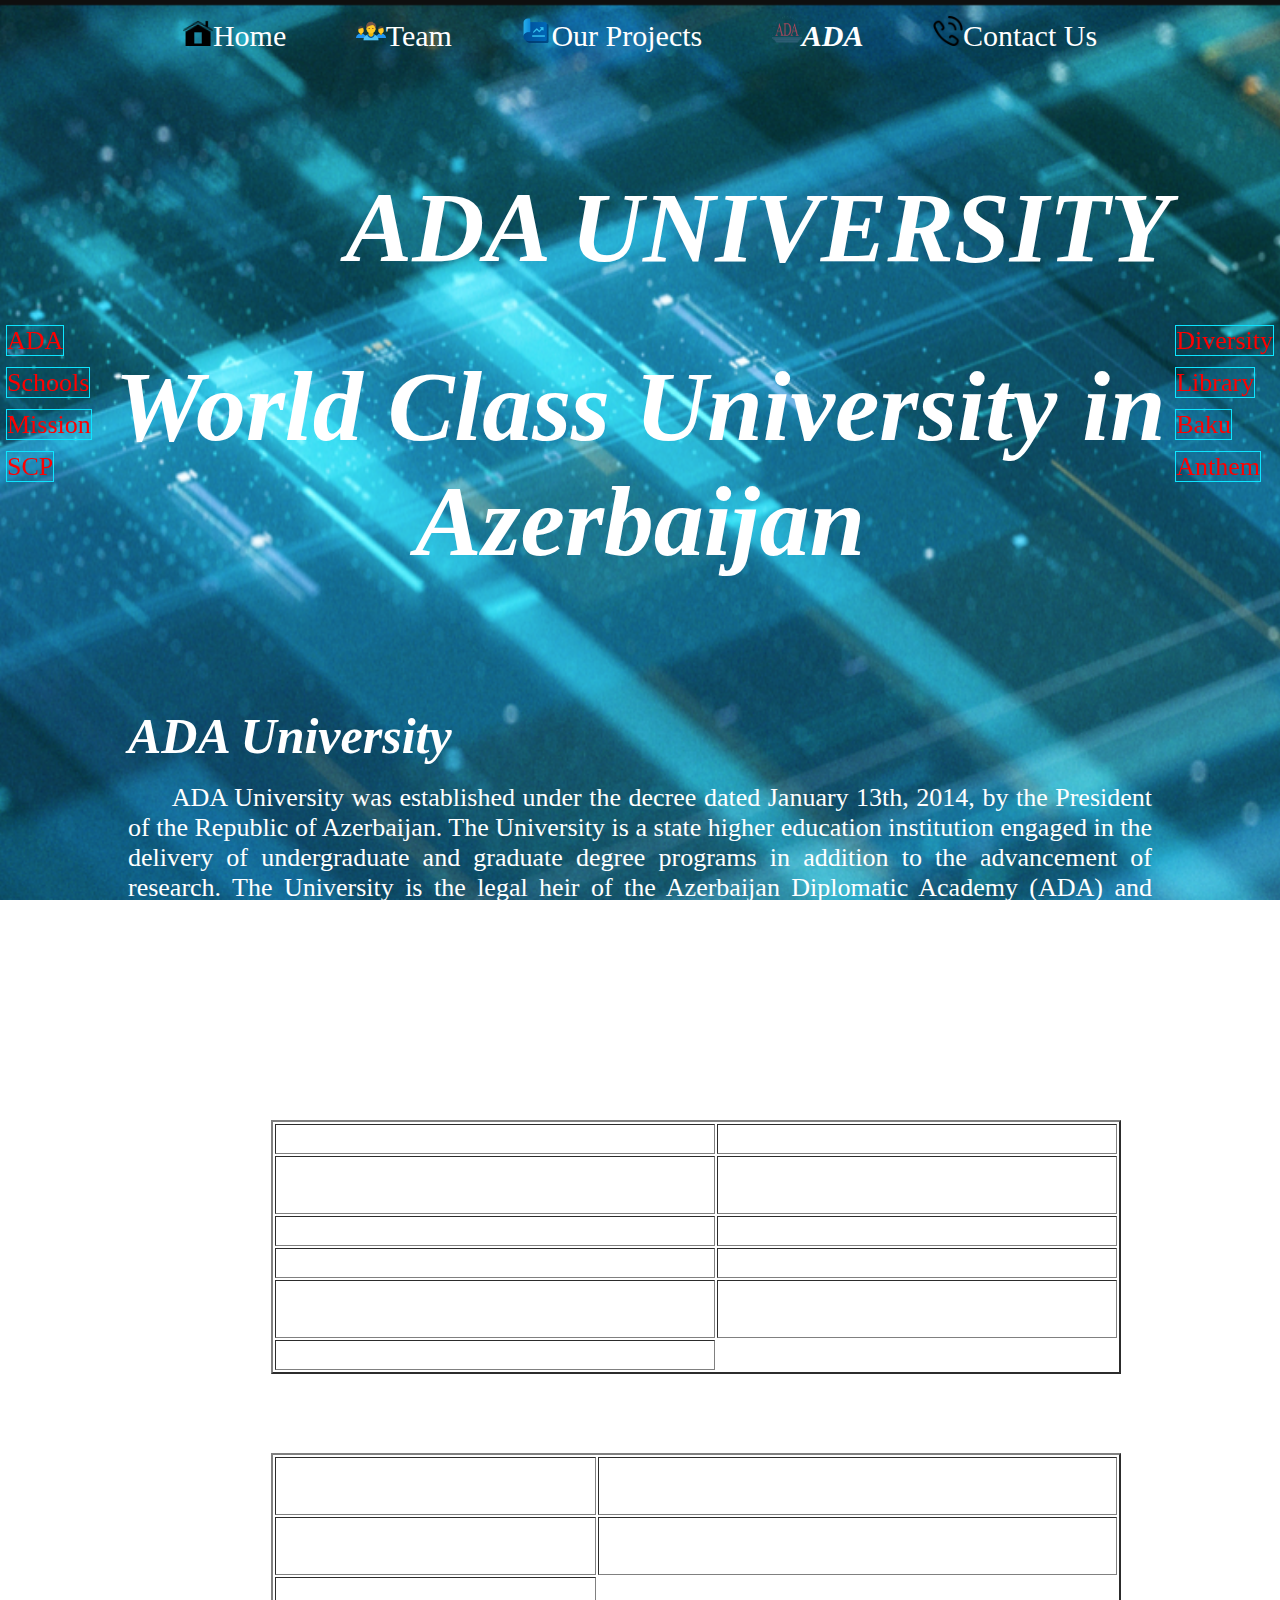
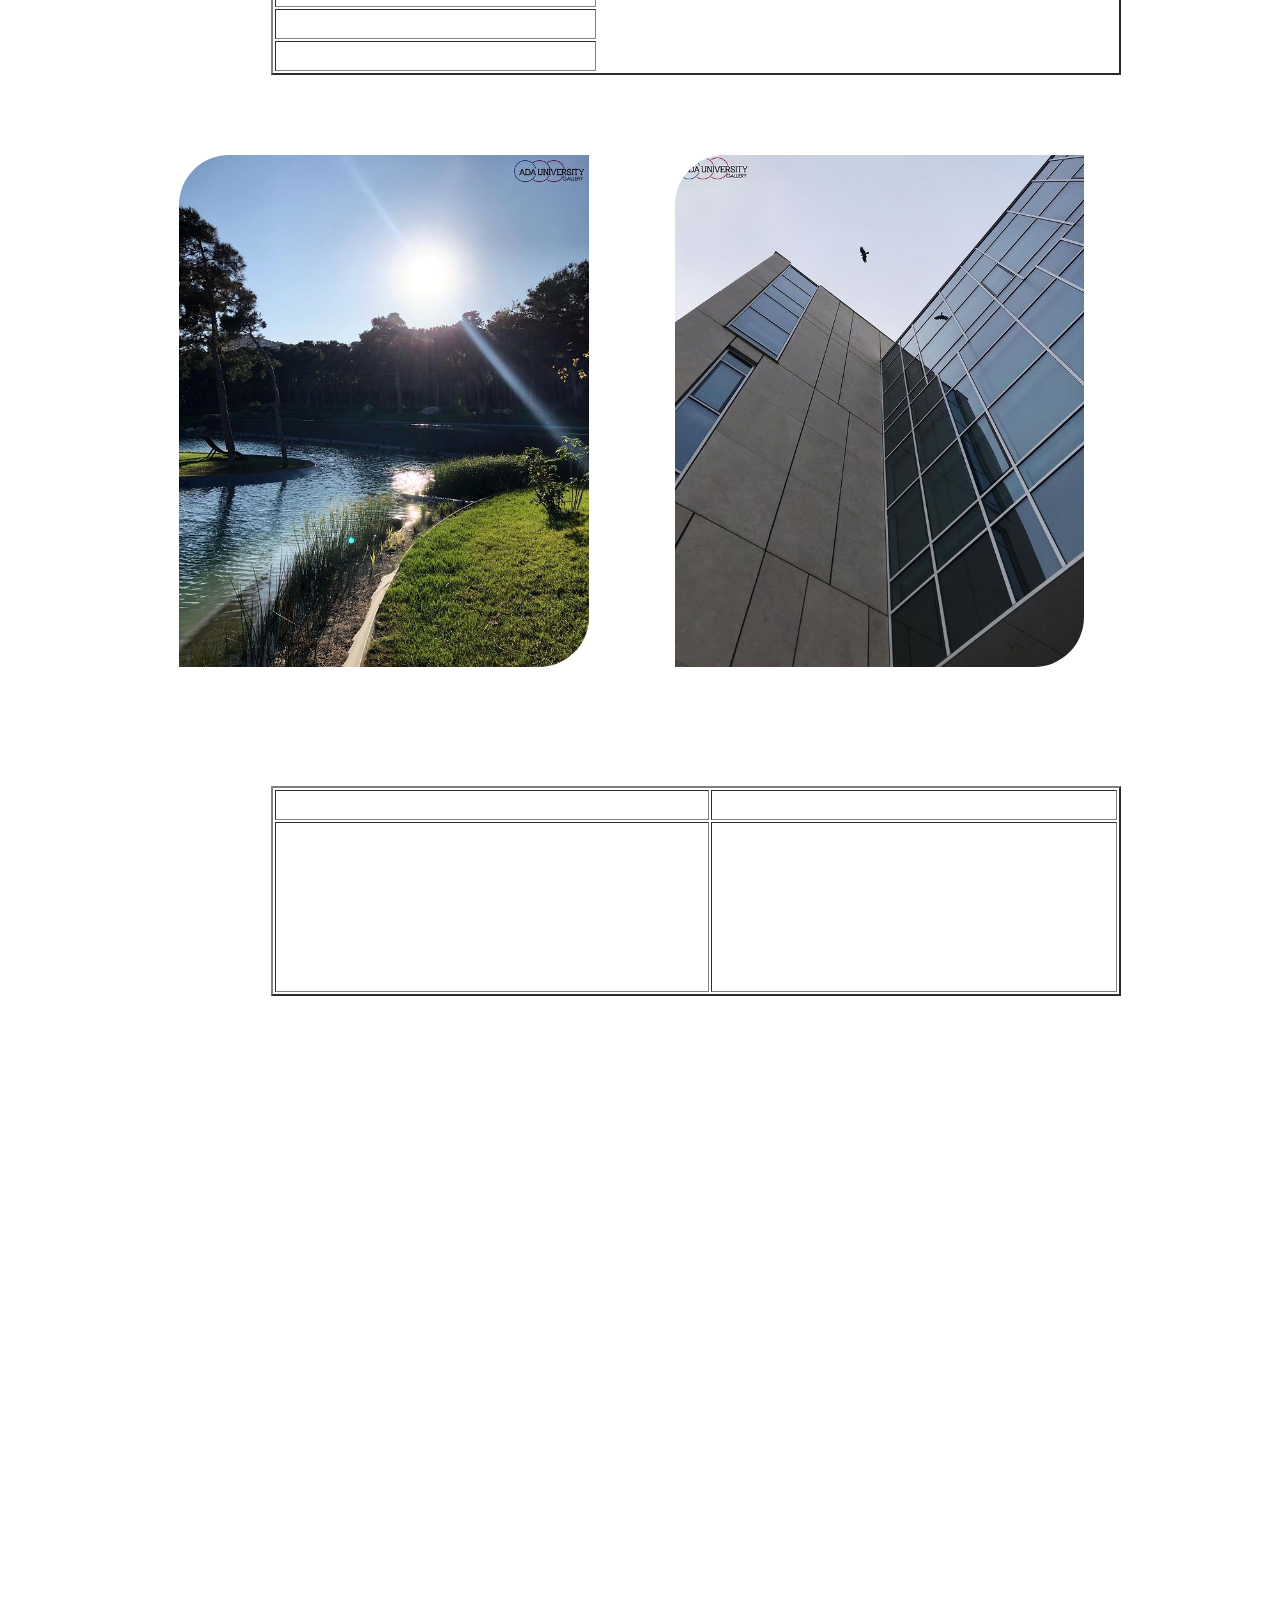
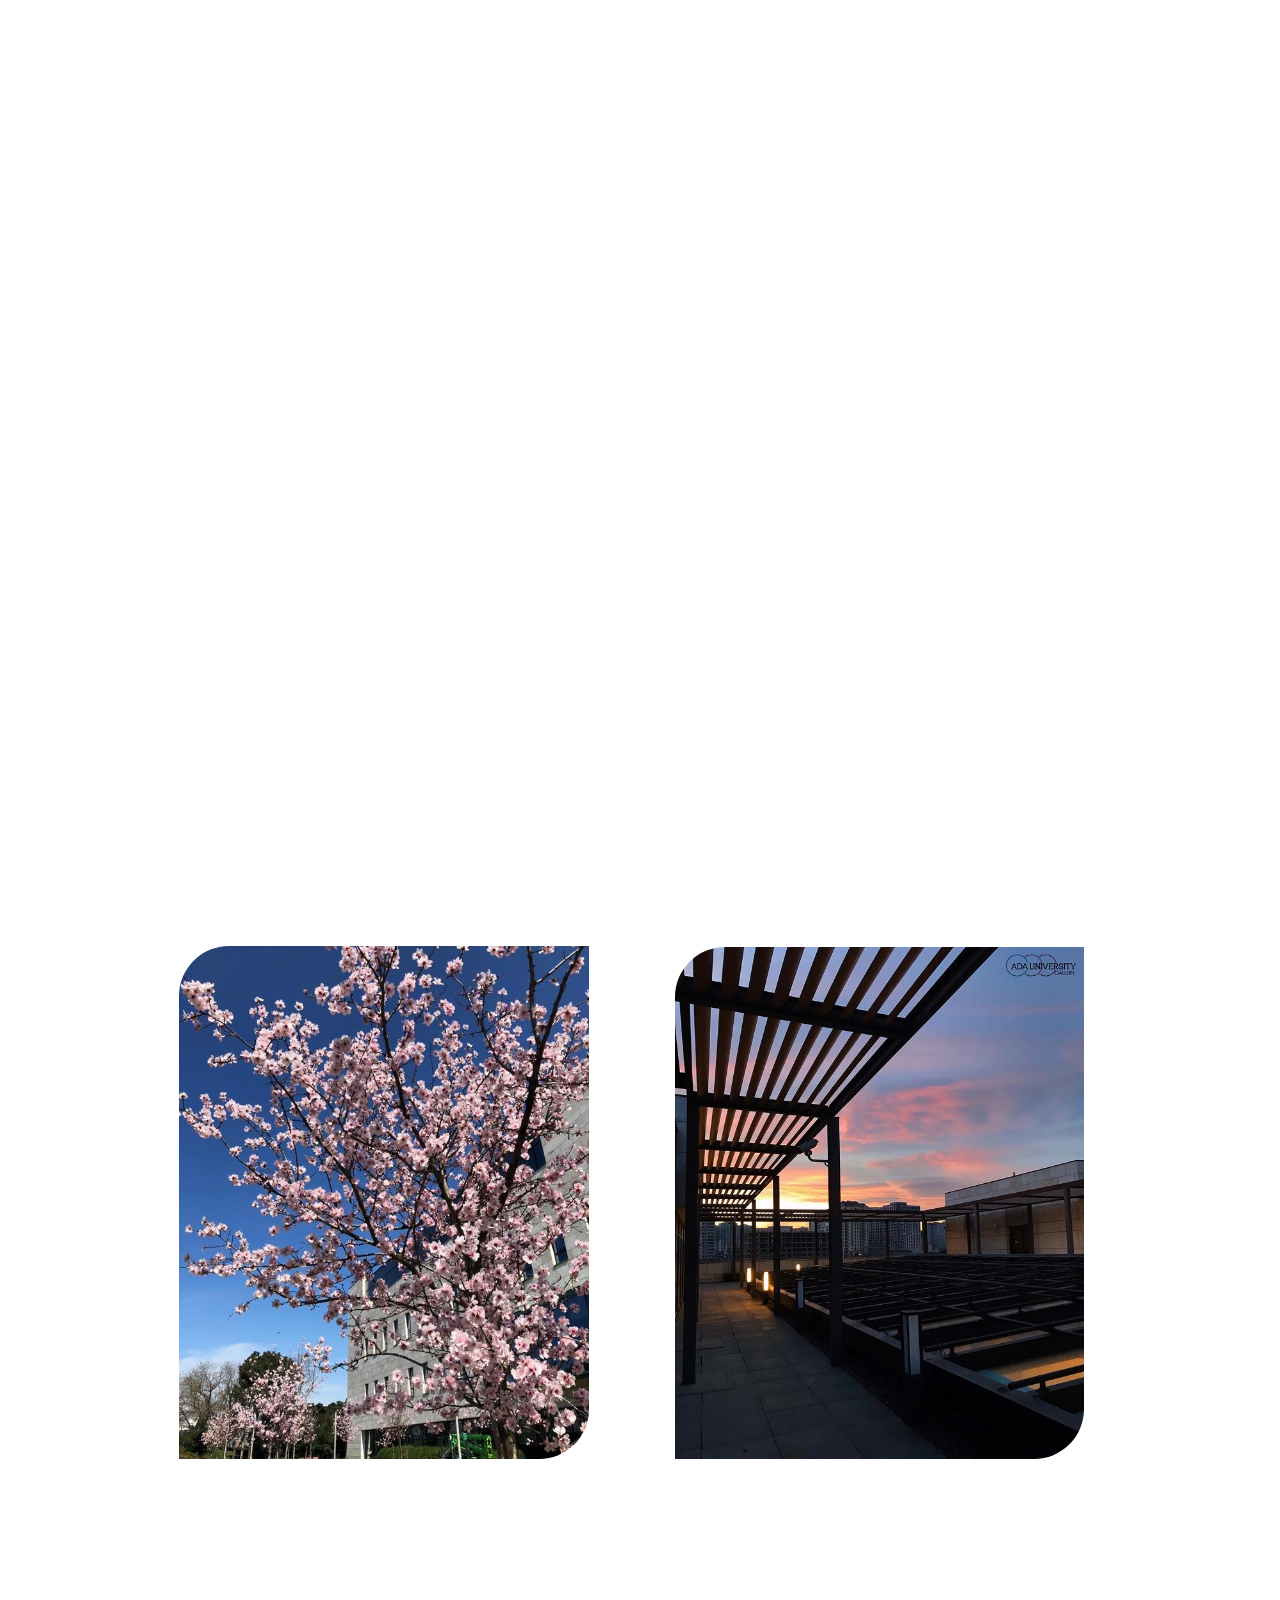
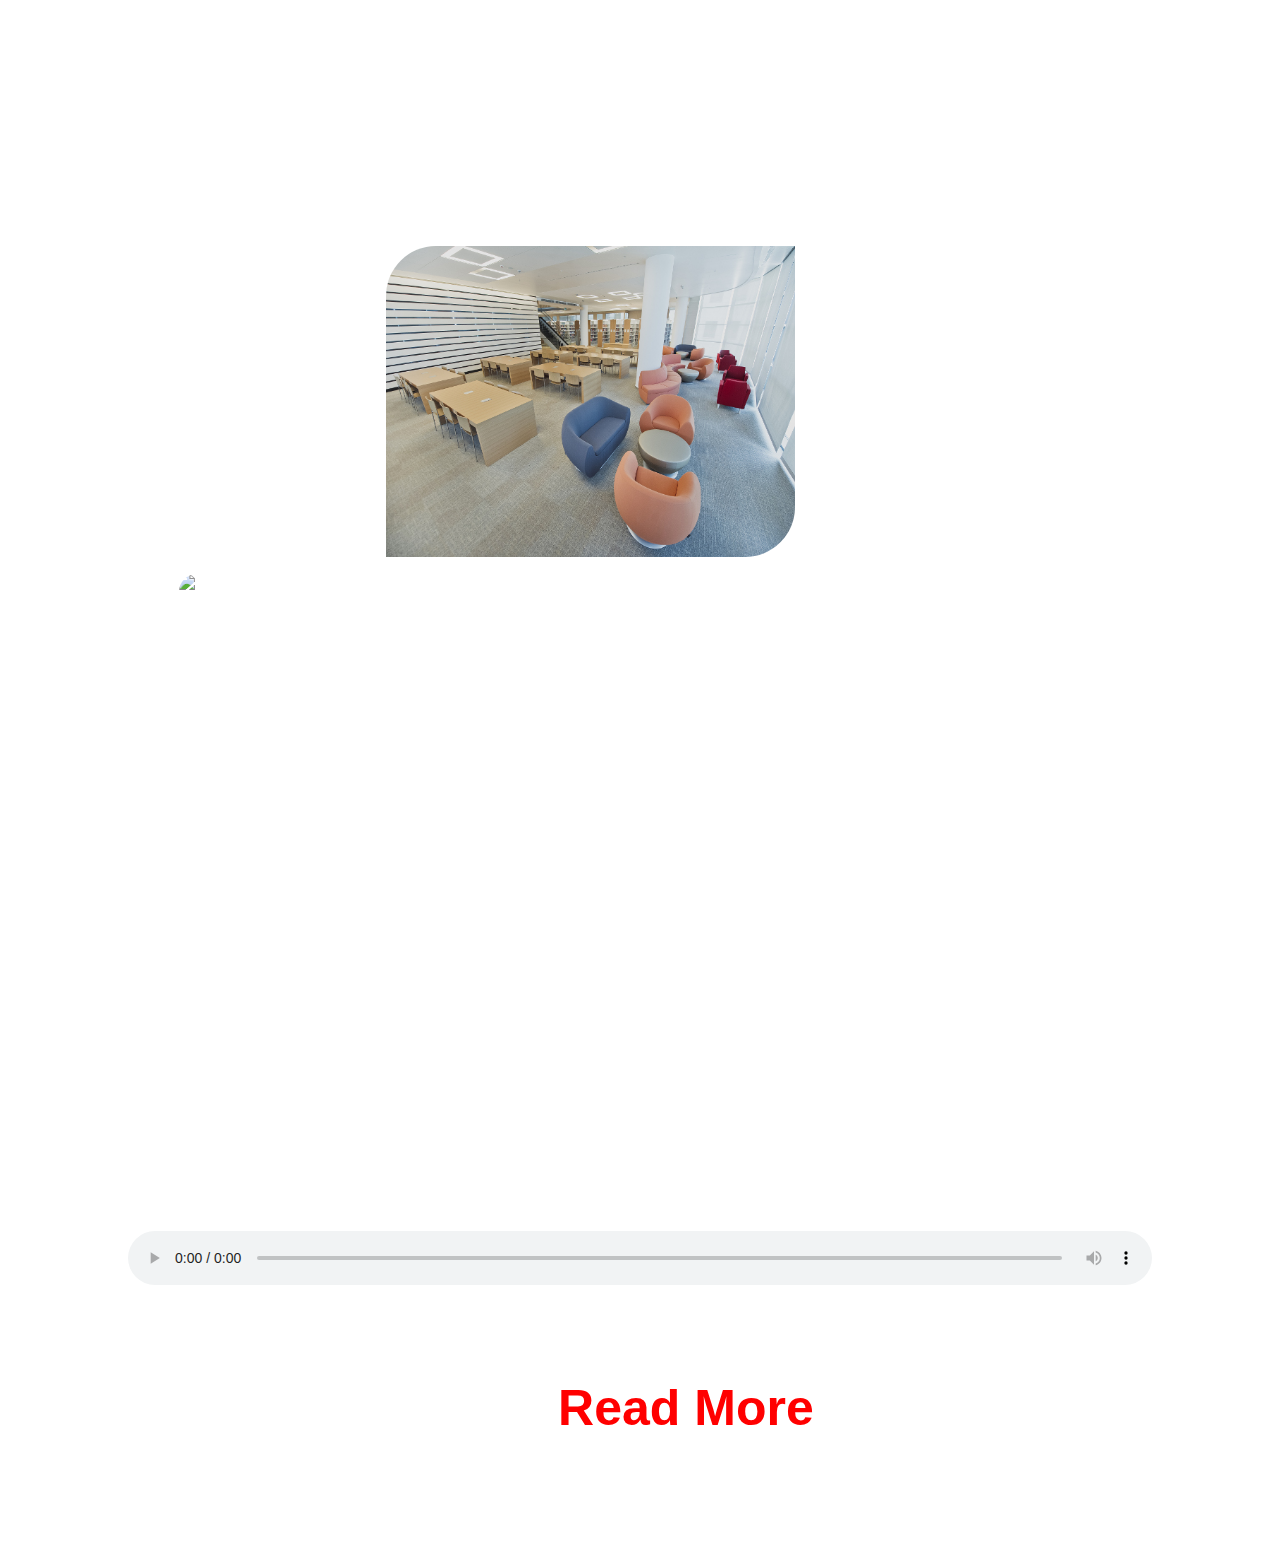
==== ada.html @ ea4910d8 "Updated Project" ====
<!DOCTYPE html>
<html>
<head>
	<title>WinMachines</title>
	<link rel = "shortcut icon" href="images/adalogo.png">	
	<link rel = "stylesheet" type ="text/css" href= "css/style.css">
	<link rel = "stylesheet" type ="text/css" href= "css/ada.css">

</head>
<body background="images/bb.png">
	<div class="main">
	<div class = "menu">
	
		<ul>
			<li ><a href="index.html"><img src="images/icons8-home-24.png" width="30px" height="30px">Home</a></li>
			<li><a href="aboutus.html"><img src="images/user.png" width="30" height="30px">Team</a></li>
			<li><a href="#"><img src="images/group.png" width="30px" height="30px">Our Projects</a>
				<ul>
					<li><a href="codehour.html">Code Hour</a></li>
					<li><a href="robot.html">Robotics</a></li>
					<li><a href="webp.html">Web Site</a></li>
				</ul>
			</li>
			<li><a href="#" class="now"><img src="images/adalogo.png" width="30px" height="30px">ADA</a>
							<ul>
					<li><a href="#">About ADA</a></li>
					<li><a href="https://www.ada.edu.az/en/schools/site">SITE</a></li>
				</ul>
				</li>
			<li><a href="contact.html"><img src="images/phone-call.png" width="30px" height="30px">Contact Us</a></li>
		</ul>
	</div>
		<div class="winmachinesleft">
			<ul>
			<li><a href="#adda">ADA </a></li>
			<li><a href="#table1">Schools</a></li>
			<li><a href="#table3">Mission</a></li>
			<li><a title ="Statement of Common Purpose" href="#stt">SCP</a></li>


		</ul>
	</div>
	
		<div class="winmachines2">
		<ul>
			<li><a href="#divers">Diversity</a></li>
			<li><a href="#lbb">Library</a></li>
			<li><a href="#lct">Baku</a></li>
			<li><a href="#anthem">Anthem</a></li>
		</ul>

	</div>
	
	<a href="#" class="to-top" id="to-top">
		<img src="images/totop.png" width="50" height="50">
    <script>
	</script>
	</a>
	<div class="winmachines">
		<h1>ADA UNIVERSITY</h1>
		<h2>World Class University in Azerbaijan</h2>
	</div>

	<div class="ada">
	<h2 class="adda" id="adda"><i>ADA University</i></h2>
	<br>

	<p class="first"> &nbsp &nbsp &nbsp ADA University was established under the decree dated January 13th, 2014, by the President of the Republic of Azerbaijan. The University is a state higher education
	institution engaged in the delivery of undergraduate and graduate degree programs in addition to the advancement of research.

	The University is the legal heir of the Azerbaijan Diplomatic Academy (ADA) and Information Technologies University. They were merged in January 2014 to establish ADA University.

	Founded on March 6, 2006, the Azerbaijan Diplomatic Academy began offering an Advanced Foreign Service Program to diplomats of the Ministry of Foreign Affairs and civil servants in the government,
	as of January 2007. The Academy launched its first master degree in September 2009, followed by bachelor degrees in September 2011. </p>
	<br>
	<br>
	<table class="table1" id="table1" border="2">
	<tr>
	<th>Core Values</th>
	<th>Schools</th>
	</tr>
	<tr>
	<th>Academic Excellence</th>
	<th>&nbsp &nbsp  School of Public and International Affairs &nbsp &nbsp </th>
	</tr>
	<tr>
	<th>Accountability and shared governance</th>
	<th>School of Business</th>
	</tr>
	<tr>
	<th>Honor, integrity and transparency</th>
	<th>School of Education</th>
	</tr>
		<tr>
	<th> &nbsp &nbsp &nbsp Diversity, collaboration and communication &nbsp &nbsp &nbsp </th>
	<th>School of IT and Engineering</th>
	</tr>
		<tr>
	<th>Social responsibility</th>
	</tr>
	</table>
	<br>


	<table class="table1" border="2">
	<tr >
	<th>&nbsp &nbsp &nbsp &nbsp &nbsp &nbsp &nbsp &nbsp &nbsp &nbsp &nbsp &nbsp Students &nbsp &nbsp &nbsp &nbsp &nbsp &nbsp &nbsp &nbsp &nbsp &nbsp &nbsp &nbsp </th>
	<th>&nbsp &nbsp &nbsp  &nbsp &nbsp &nbsp  Alumni &nbsp  &nbsp &nbsp  &nbsp &nbsp &nbsp </th>
	</tr>
	<tr>
	<th>2558 students</th>
	<th> &nbsp &nbsp &nbsp &nbsp &nbsp &nbsp  &nbsp &nbsp &nbsp 4442 alumni of ADA Ececutive Education &nbsp &nbsp &nbsp &nbsp &nbsp &nbsp &nbsp &nbsp </th>
	</tr>
	<tr>
	<th>13% graduate</th>
	</tr>
	<tr>
	<th>48% men</th>
	</tr>
		<tr>
	<th>52% women</th>
	</tr>

	</table>
	<br>
	<a href="images/ada15.jpg" target="_blank"> <img class="imag1" src="images/ada15.jpg" title="Look at full size"></a>
	<a href="images/ada16.jpg" target="_blank"><img class="imag" src="images/ada16.jpg"></a>
	<br>
	<br>
	<br>
	<br>
	
	<table class="table1" id="table3"  border="2">
	<tr>
	<th>Mission</th>
	<th>Vission</th>
	</tr>
	<tr>
	<th width=800>Our mission is to cultivate highly intellectual solution providers who are closely collaborating, 
	efficiently communicating members of the global community, possessing ethics and a sense of citizenship.</th>
	<th width=800>We continually strive to be a world-class university in Azerbaijan with the excellence of 
	“müəllim and alim” embedded into an innovative learning culture.</th>
	</tr>
	
	
	</table>
	<br>
	<br>
	<br>
	<br>
	<h2 class="divers" id="divers"><i>Diversity</i></h2>
	<br>
	<p class="first"> &nbsp &nbsp &nbsp With students, faculty, and staff from 46 countries around the world,
	diversity illustrates one of our core values.
	International representation creates a stimulating environment and learning happens everywhere around us.</p>
	<br>
	<br>
	<br>
	<br>
	<iframe  src="https://www.youtube.com/embed/x0RTXgNTnGw" frameborder="0" allow="accelerometer; autoplay; clipboard-write; encrypted-media; gyroscope; picture-in-picture" allowfullscreen></iframe>
	<br>
	<br>
	<br>
	<br>
	<br>
		<br>
	<br>
	<br>
	<br>
	<br>
		<br>
	<br>
	<br>
	<br>
	<br>
	<h2 class="stt" id="stt"><i>Statement of Common Purpose:</i></h2>
	<br>
	
	<p class="first">&nbsp &nbsp &nbsp ADA University was established under the decree dated January 13th, 2014, by the President of the Republic of Azerbaijan. The University is a state higher education
	institution engaged in the delivery of undergraduate and graduate degree programs in addition to the advancement of research.

	The University is the legal heir of the Azerbaijan Diplomatic Academy (ADA) and Information Technologies University. They were merged in January 2014 to establish ADA University.

	Founded on March 6, 2006, the Azerbaijan Diplomatic Academy began offering an Advanced Foreign Service Program to diplomats of the Ministry of Foreign Affairs and civil servants in the government,
	as of January 2007. The Academy launched its first master degree in September 2009, followed by bachelor degrees in September 2011. </p>
	<br>
	<br>
	<br>
	<br>
		<a href="images/ada7.jpg" target="_blank"><img title="Look at full size" class="imag2" src="images/ada7.jpg"></a>
		<a href="images/ada9.jpg" target="_blank"><img title="Look at full size" class="imag3" src="images/ada9.jpg"></a>
	<br>
	<br>
	<br>
	<br>
	<h2 class="lbb" id="lbb"><i>Library</i></h2>
	<br>
	
	<p class="first">&nbsp &nbsp &nbsp The most substantial foreign language collection in Azerbaijan, 
	ADA's is both a digital and physical library with a total capacity of 120,000 volumes. It houses classrooms
	for teaching, group study rooms for collaboration,study carrels for individual work, lounges and a coffee shop 
	to foster learning through living and experiencing.</p>
	<br>
	<br>
	<br>
	<br>
	<a href="images/ada12.jpg" target="_blank"><img title="Look at full size" class="imag" src="images/ada12.jpg"></a>
		<a href="images/ada13.jpg" target="_blank"><img title="Look at full size" class="imag1" src="images/ada13.jpg"></a>
	<h2 class="lct" id="lct"><i>Location</i></h2>
	<br>
	
	<p class="first">&nbsp &nbsp &nbsp Baku and ADA University are both a living laboratory at the crossroads
	of the ancient Silk Road, where East meets West. Conveniently located in central Baku, ADA University was conceptualized
	as “From Exchange of Goods to Exchange of Ideas”. In this thriving, cosmopolitan city and university, students feel they 
	are part of a groundbreaking, transformational change in Azerbaijan as ADA University quickly becomes a new element 
	in national identity and on the international map. ADA thrives in concert with this capital city of Azerbaijan.</p>
	<br>
	<br>
	<br>
	<br>

	<h2 class="lct" id="anthem"><i>Anthem</i></h2>
	<br>
	
	<p class="first">&nbsp &nbsp &nbsp The anthem of ADA University is a reflection of the University’s core values. 
	It symbolizes the identity of the ADA community of students, faculty and staff alike. The lyrics of the anthem were
	penned by Elnur Imanbayli, BAIS Class of 2016, and the music was composed by the renowned Azerbaijani composer Firangiz
	Alizadeh. The anthem was first presented on May 2, 2013, at the ceremony marking our annual “Citizenship and Social 
	Responsibility Day”.</p>
	<br>
	<br>
	<br>
	<audio controls class="mp">
	<source src="vm/Anthem.mp3" type="audio/mpeg" >

	</audio>
	<br>
	<br>
	<br>
	<br>
	<br>
	<br>
	<a href="https://www.ada.edu.az/en" class="read" target="_blank">Read More</a>
	</div>
		
	</div>

</body>
</html>
---- css/style.css ----
* {
    animation: 1s ease-out 0s 1 slideInFromLeft;
    padding: 0;
    margin: 0;
    font-family: Times;
    color: #ffffff;
    transition: 0.5s ease;


}
.title{
	background-image:url("../images/logo.png");
}
.clock {
    font-size: 4rem;
    margin: 1%;
    text-align: center;
    color: blue;
    font-family: 'Times',sans-serif;
    width: 33.33%;
}

.clock ul{
	top: 2px;
	position: absolute;
	list-style-type:none;
	padding: 10px 10px;
	font-size: 30px;
  	width:100%;
	
	
}
.now{
	
	font-weight: bold;
	font-style: italic	
	
}
body{
	background-image:url("../images/bb.png");
	background-position: center;
	background-size: cover;
	background-attachment: fixed;

}
.menu ul{ 
	color:#fff;
	position: absolute;
	top: 0;
	list-style-type:none;
	padding-top: 10px;
padding-bottom:	10px;
	font-size: 30px;
	text-align: center;
  	width:100%;
}
.menu ul li{
	
	display: inline-block;
	position: relative;
	

}
.menu ul li a{
	text-decoration: none;
	color: #fff;
	padding: 5px 30px;
	border: 1px solid transparent;	
	transition: 0.5s ease;
	display: block;
	
}
.menu ul li ul{
	position: absolute;
	display: none;	
	padding: 10px;


}
.menu ul li:hover ul{
	display: block;	
	margin-top: 35px;


}
.menu ul li ul li {
	width: 100%;
}
.menu ul li ul li a{
	padding: 5px 5px;
	width:100%;

}
.menu ul li ul li a:hover{
	background: rgba(255, 255, 255, 0.2);
	backdrop-filter: blur(5px);
	border-radius: 20px;	
}
.menu ul li a:hover{
	background: rgba(255, 255, 255, 0.2);
	backdrop-filter: blur(5px);
	border-radius: 20px;
	color: #000;

}


.winmachines{
	text-align: center;
	margin-top: 170px;
}
.winmachines h1{
	
	margin-left: 27%;
	font-size: 150px;
	text-align: center;
	text-align: justify;
}
.javas{
	text-align: center;
	margin-top: 2%;	
}
.javas{
	font-family: Arial;
	font-size: 90px;
	transition: 1.0s ease;
}
.footer{
	position:flex;
	bottom: 0px;
	width: 100%;
	height: 300px;
	margin-top: 30px;
}
.mainpart{
		display:flex;
}

.date {
    margin-left: 8%;
    margin: 1%;
    /*margin-top: 2%;*/
    font-size: 4rem;
    text-align: center;
    /*letter-spacing: 5px;*/
    color: blue;
	color:#fff;
    width: 30%;
}


.center{
    display: block;
}


.centerimg {
    display: block;
    margin-left: auto;
    margin-right: auto;
}

.log{
	margin-top: 3%;
	margin-left: 38%;
}
.fp{
text-align:center;
font-size: 40px;


}
.reserve{
		
		position:flex;
		bottom: 0px;
		height:20px;
		background-color: orange;
		width:100%;
		text-align:center;
}
.intro{
	width:80%;
	margin-top: 1%;
	text-align: justify;
	text-align: center;
	margin-left: 9%;
	font-size:24px;
	font-family: san-serif;
	background: rgba(255, 255, 255, 0.2);
	backdrop-filter: blur(5px);
	border-radius: 25px;
}
.clock{
 	color:#fff;

}



@media only screen and (max-width: 768px) {
  
    .clock{
        width: 100%;
        font-size: 2rem;

    }
    .date {
        width: 100%;
        font-size: 2rem;
    }
    .center {
        width: 100%;
        font-size: 1rem;
    }

    .fp {
        font-size: 1rem;
    }
    
    
}
---- css/ada.css ----
*{
	font-family:Garamond;
	scroll-behavior: smooth;
}
.winmachines h2{
	font-size: 100px;
	font-style:italic;
	font-weight: bold;
	margin-top: 5%;
}

.winmachines h1{
	font-size: 100px;
	font-style:italic;
	font-weight: bold;
	margin-top: 5%;
}
.ada{
	margin: 10%;
	
	text-align: center;
	text-align: justify;
}
.winmachines2 ul{
	margin-top: 150px;
	width: auto;
	position: fixed;
	letter-spacing: 0;
	display: block;
	float: right;
	right: 0px;
}
.winmachines2 ul li{
	list-style:none;
	border: 0px solid grey;
	padding: 6px;

}
.winmachines2 ul li a{
	color: red;
	font-size: 26px;
	text-decoration:none;
	font-style: bold;
	text-align:right;
		border: 1px solid #0EE5FF;

}
.winmachines2 ul li a:hover{
	background-color: #B0B0B0;
	color: #000
}
.winmachinesleft ul{
	margin-top: 150px;
	width: auto;
	position: fixed;
	letter-spacing: 0;
	display: block;
	float: left;
	left: 0px;
}
.ada p{
	font-family:	Garamond;
	font-size:26px;
}
.winmachinesleft ul li{
	list-style:none;
	padding: 6px;
}
.winmachinesleft ul li a{
	color: red;
	font-size: 26px;
	text-decoration:none;
	font-style: bold;
	border: 1px solid #0EE5FF;
}

.winmachinesleft ul li a:hover{
	background-color: #B0B0B0;
	color: #000
}
.first{

	font-size: 20px;
	font-family: times;
}
.table1{
	text-align: center;
	margin: 3%;
	margin-left: 14%;
	font-size: 25px;
	font-family: times;
}

.imag1:hover{
	transform: translateX(-40px);
	
}
.imag:hover{
	transform: translateX(40px);
}
.adda{
	font-size: 50px;
	width: 100%;
}
.adda:hover{
	transform: translateX(40px);
}

.divers{
	font-size: 50px;
	width: 100%;
}
.divers:hover{
	transform: translateX(40px);
}
.stt{
	font-size: 50px;
	width: 100%;
}
.stt:hover{
	transform: translateX(40px);
}
iframe{
	margin: 2%;
	float: right;
	margin-right: 1%;
	width: 100%;
	height: 720px;
}

.ada img{
	margin: 3%;
	margin-left: 5%;
	border-radius: 50px 0 50px 0;
	width: 40%;
}


.imag2:hover{
	transform: translateY(-40px);
	
}
.imag3:hover{
	transform: translateY(-40px);
	
}
.lbb{
	font-size: 50px;
	width: 100%;
}
.lbb:hover{
	transform: translateX(40px);
}
.lct{
	font-size: 50px;
	width: 100%;
}
.lct:hover{
	transform: translateX(40px);
}
video{
	margin: 2%;
	float: right;
	margin-right: 11%;
	width: 81%;
	height: 690px;
	
}
.mp{
	width: 100%;
}
.read{
	text-decoration: none;
	font-size: 50px;
	text-align: center;
	font-family: Arial;
	color:red;
	margin-left:42%;
	margin-top: 5px;
	font-weight: bold;
}
.to-top{
  background: white;
  position: fixed;
  bottom: 46px;
  right:32px;
  width: 50px;
  height: 50px;
  border-radius: 50%;
  display: flex;
  align-items: center;
  justify-content: center;
  font-size: 32px;
  color: #1f1f1f;
  text-decoration: none;
  opacity: 0;
  pointer-events: none;
  transition: all .4s;
}

.to-top.active {
  bottom: 32px;
  pointer-events: auto;
  opacity: 1;
  scroll-behavior: smooth;

}
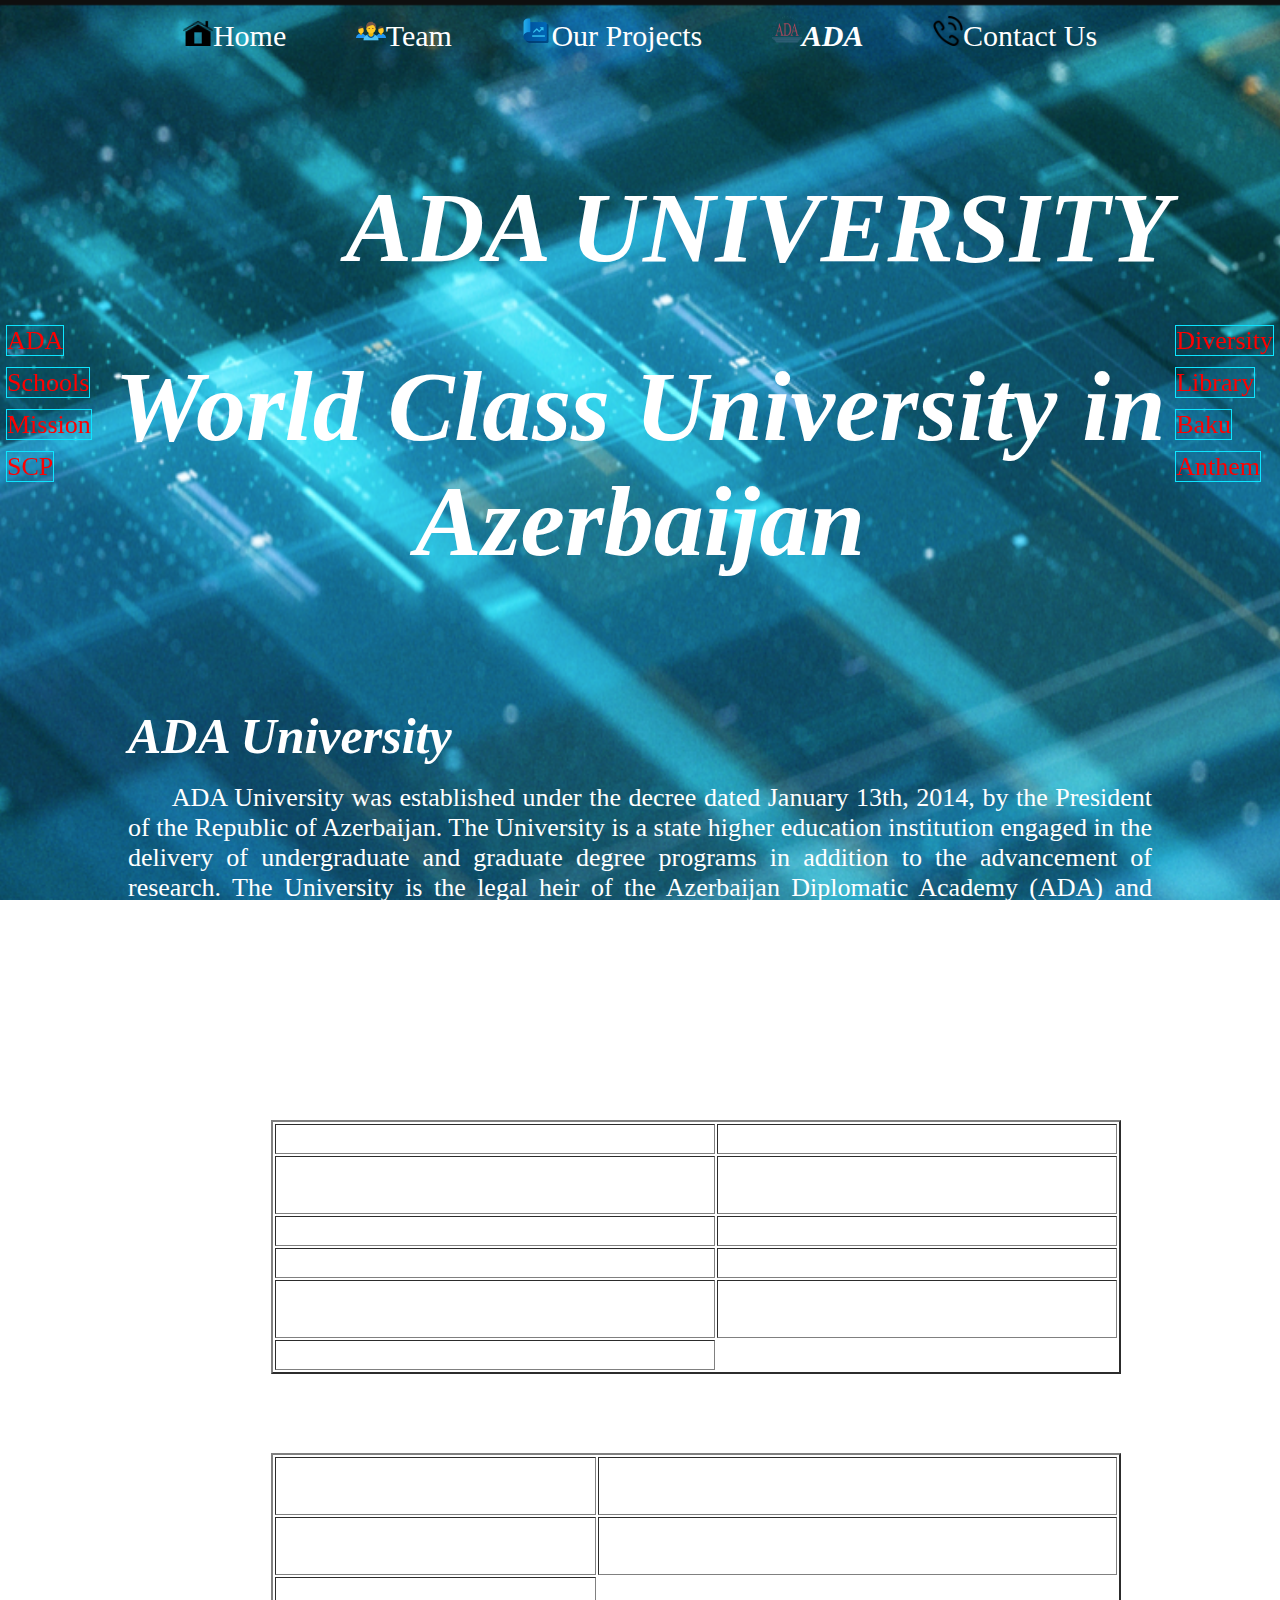
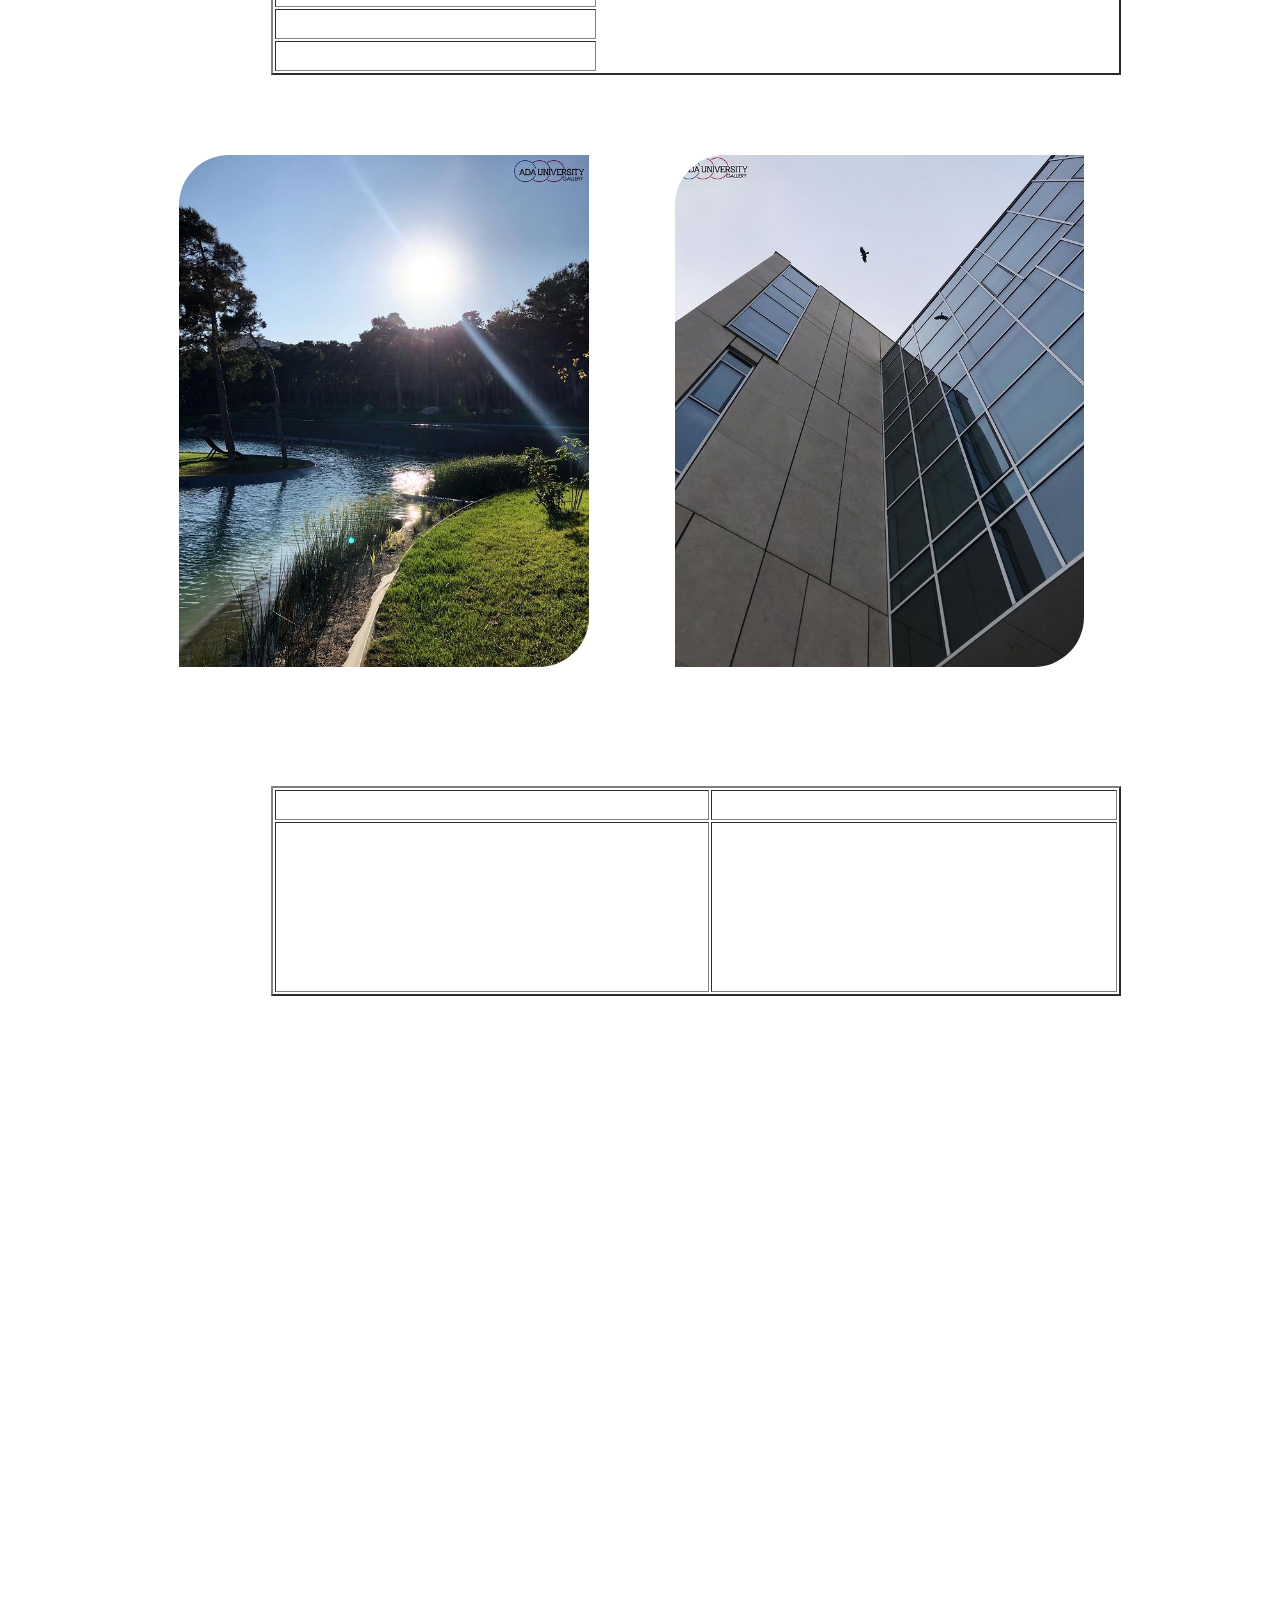
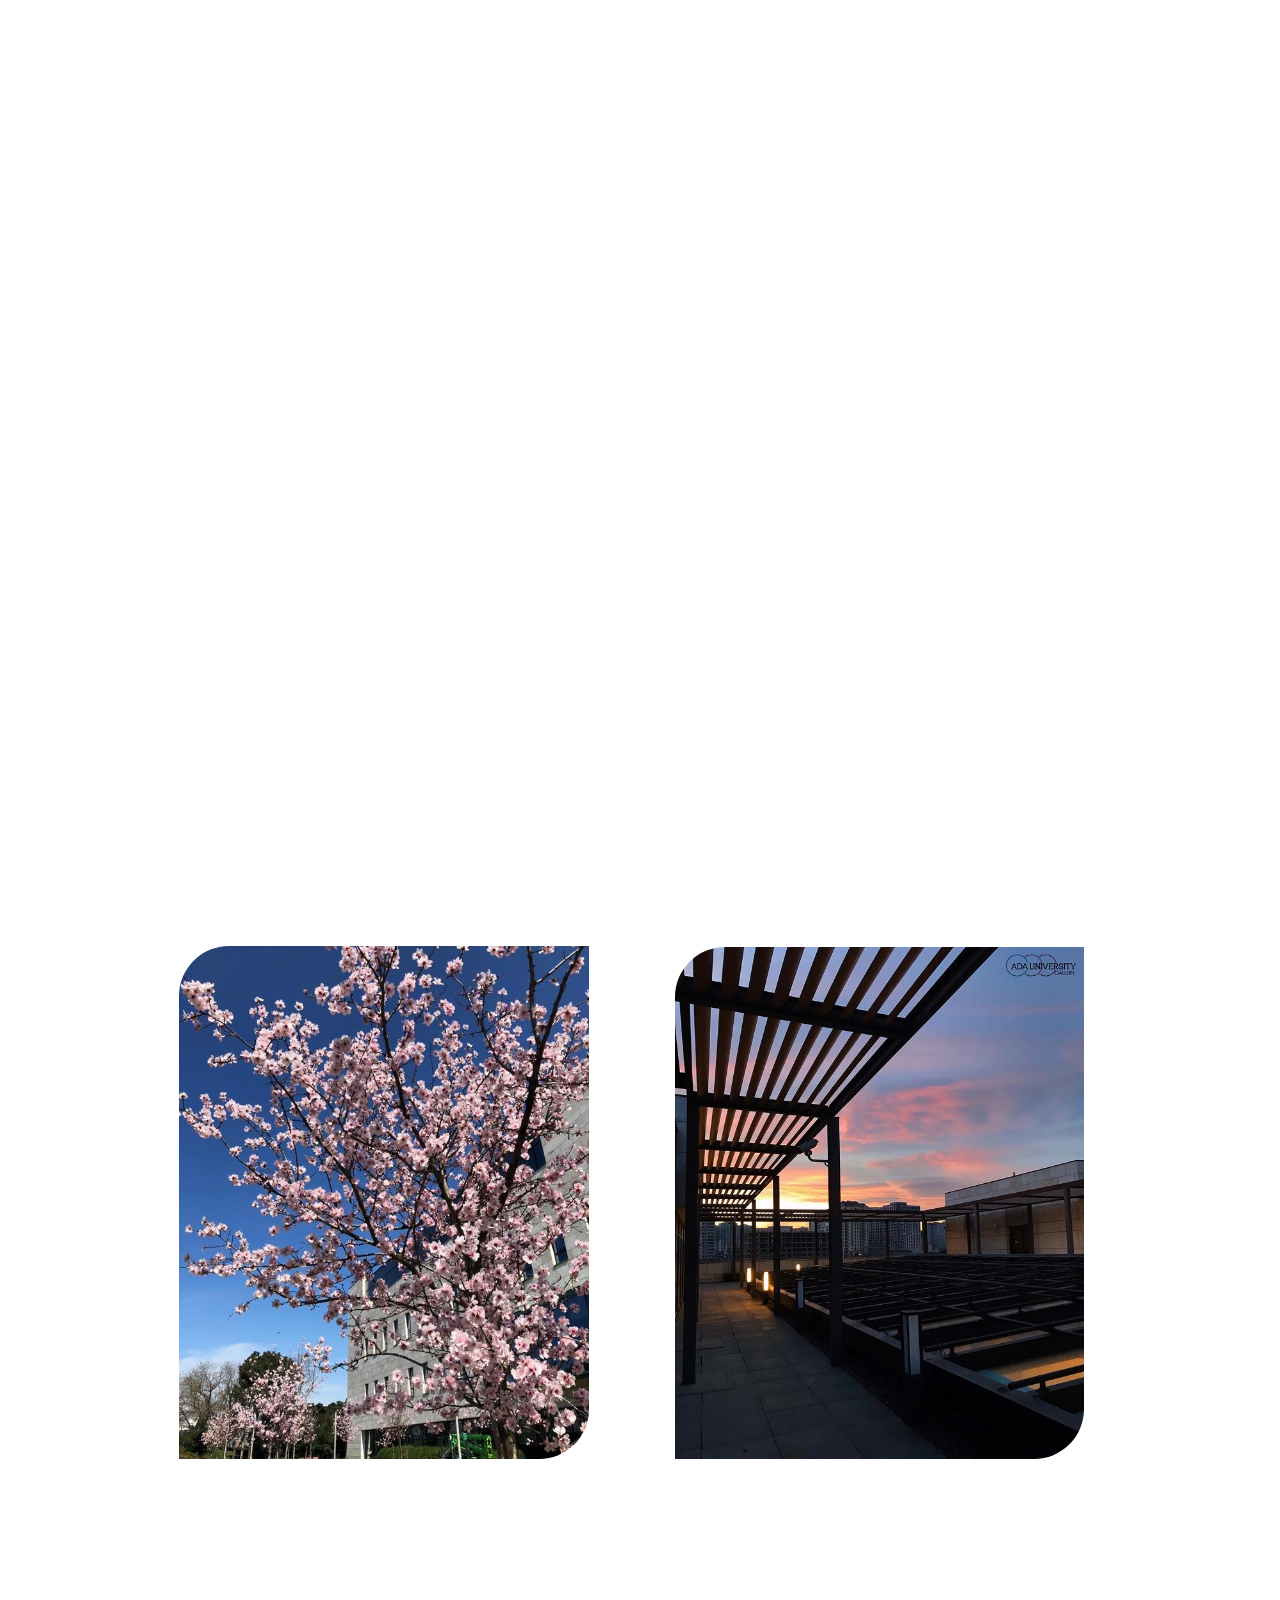
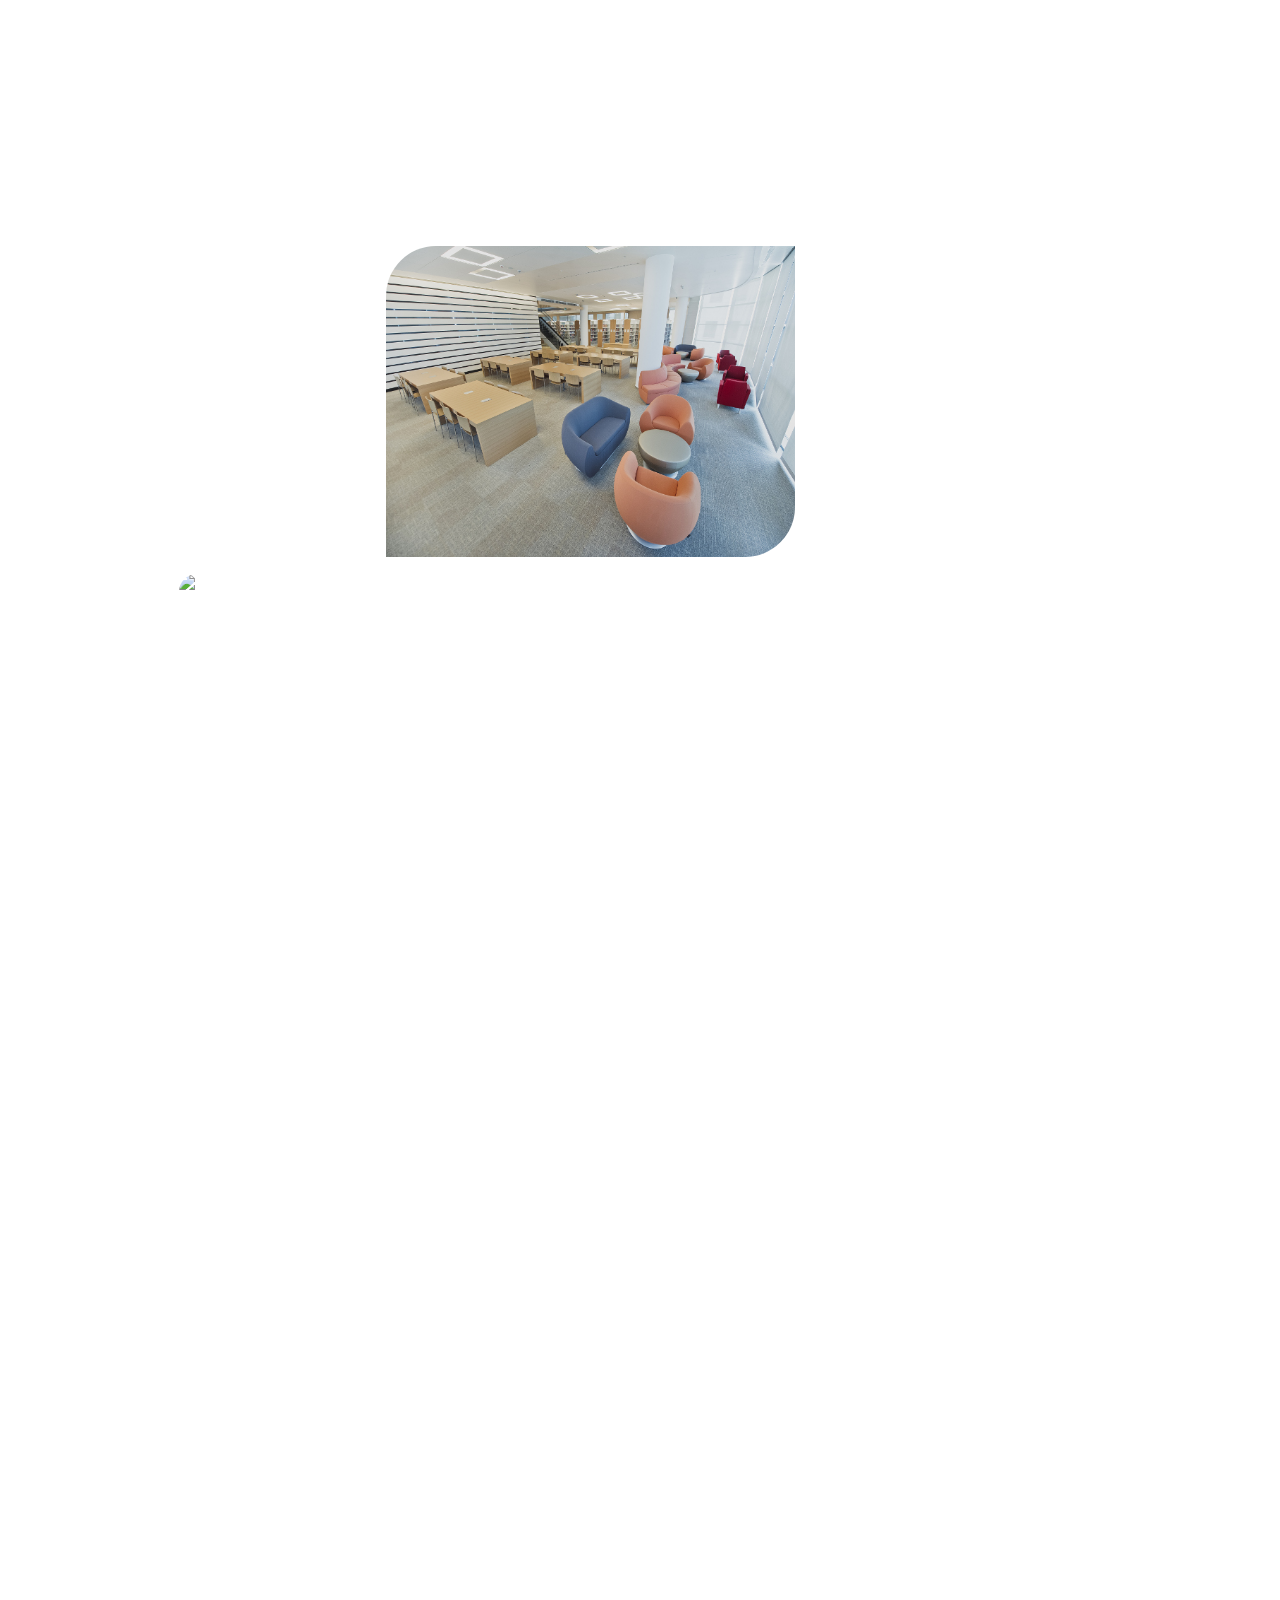
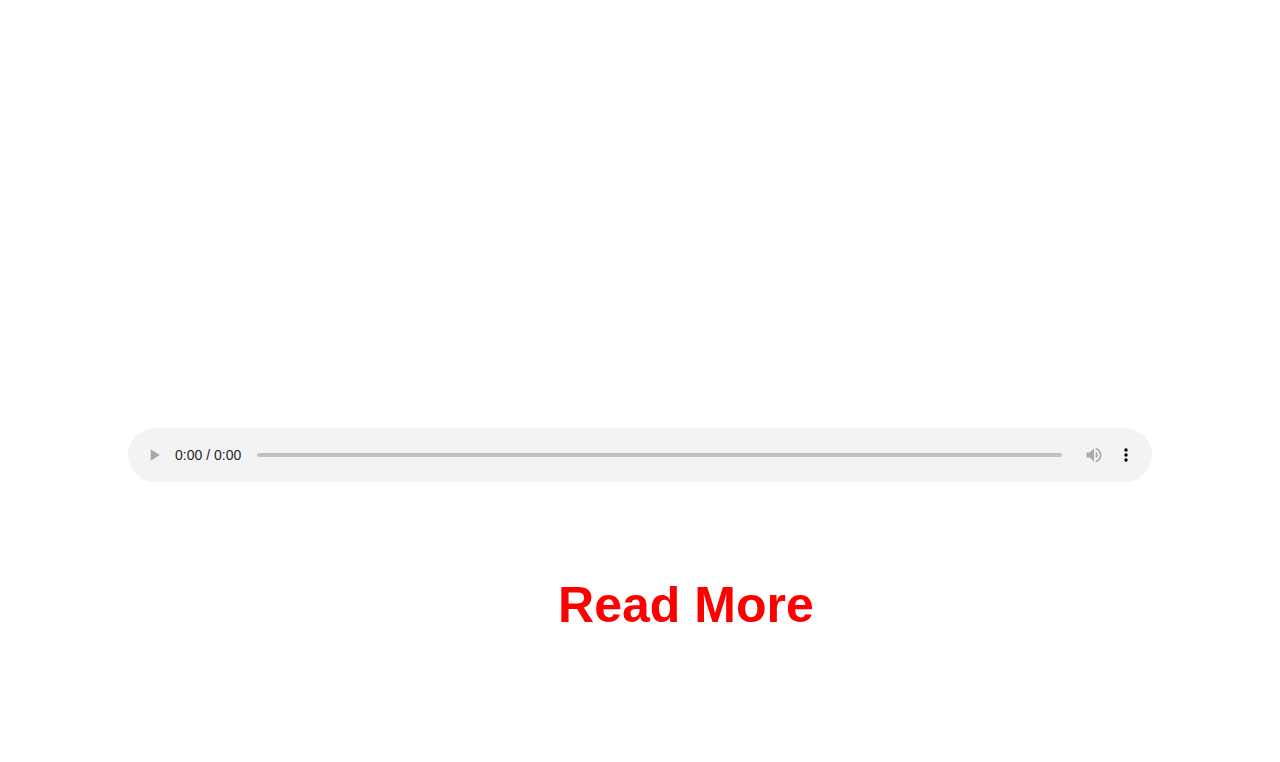
==== commit 1b138223: "Update ada.html" ====
--- a/ada.html
+++ b/ada.html
@@ -53,8 +53,7 @@
 	
 	<a href="#" class="to-top" id="to-top">
 		<img src="images/totop.png" width="50" height="50">
-    <script>
-	</script>
+
 	</a>
 	<div class="winmachines">
 		<h1>ADA UNIVERSITY</h1>
@@ -218,7 +217,13 @@
 	<br>
 	<br>
 	<br>
-
+	<iframe src="https://www.youtube.com/embed/IX4K4qVYgJk" frameborder="0" 
+	allow="accelerometer; autoplay; clipboard-write; encrypted-media; gyroscope;
+	picture-in-picture" allowfullscreen></iframe>
+	<br>
+	<br>
+	<br>
+	<br>
 	<h2 class="lct" id="anthem"><i>Anthem</i></h2>
 	<br>
 	
@@ -230,6 +235,10 @@
 	<br>
 	<br>
 	<br>
+
+	
+	<br>
+		<br>
 	<audio controls class="mp">
 	<source src="vm/Anthem.mp3" type="audio/mpeg" >
 
